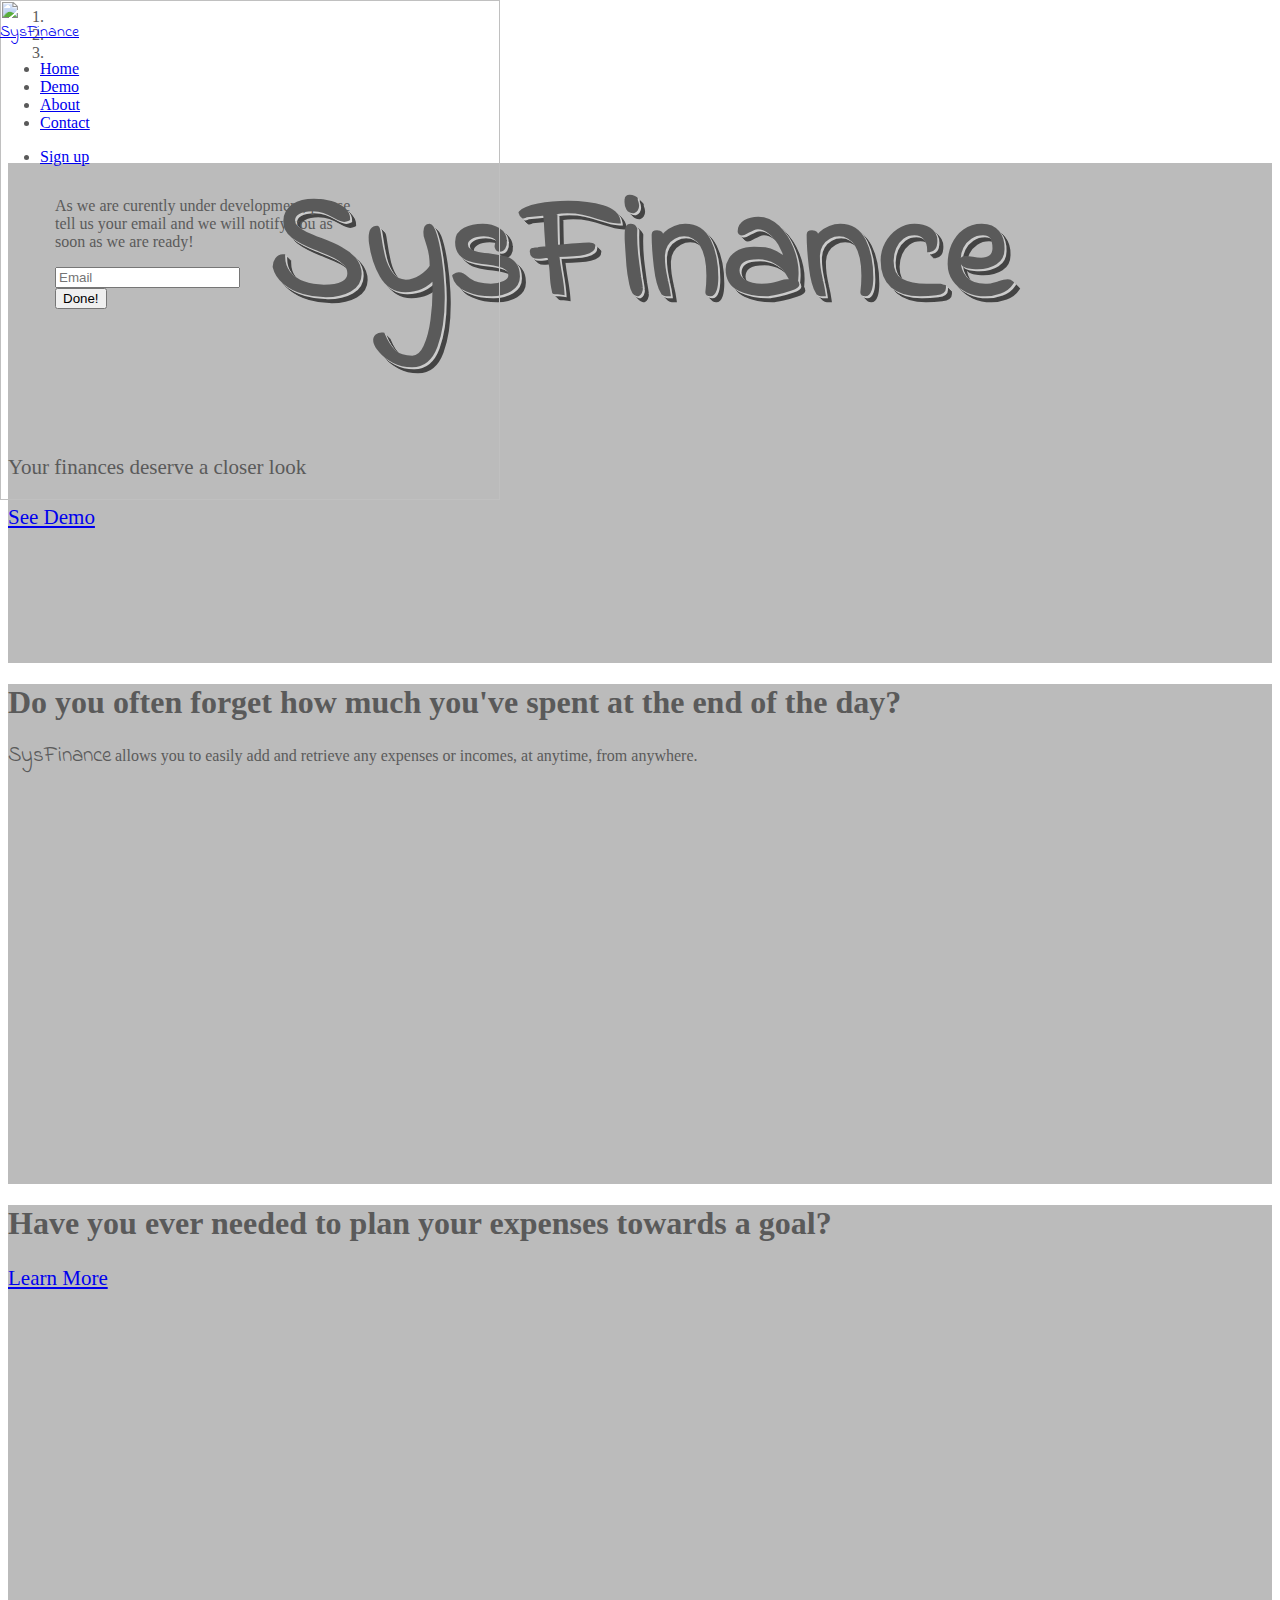
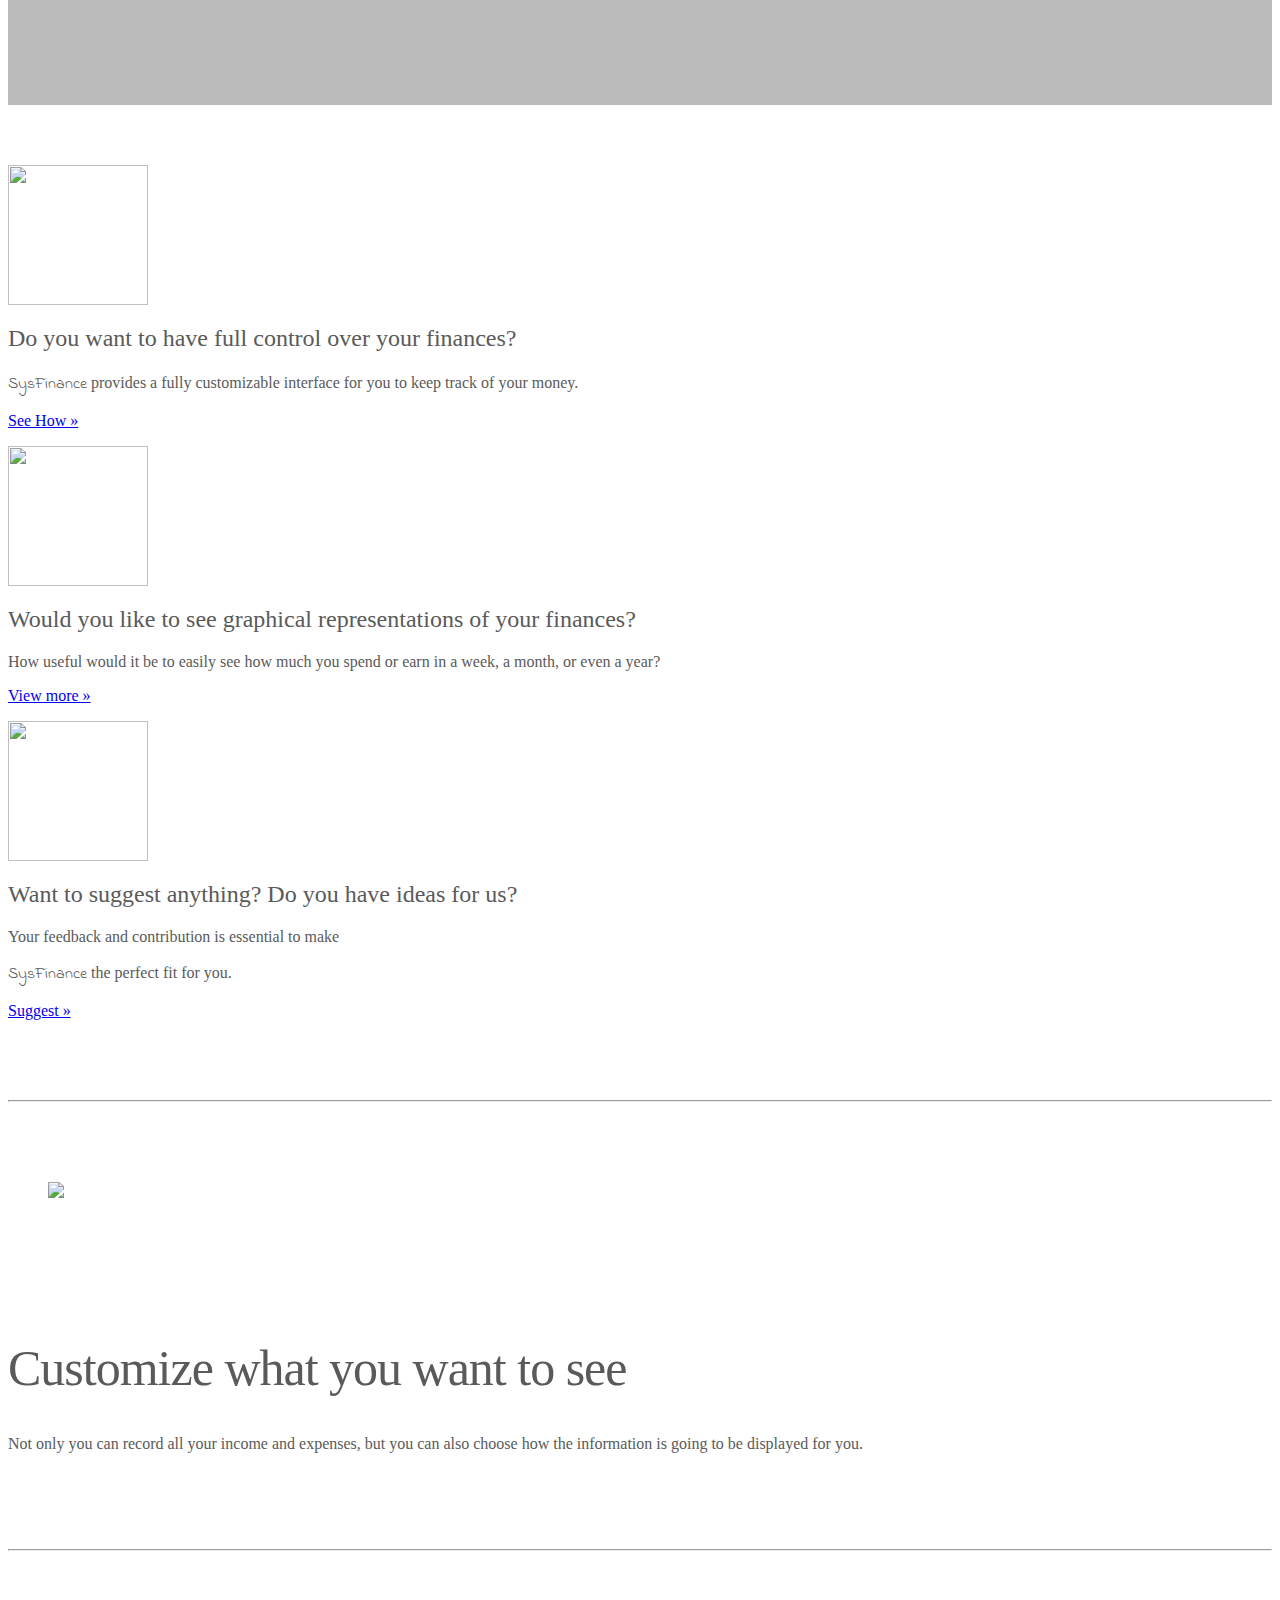
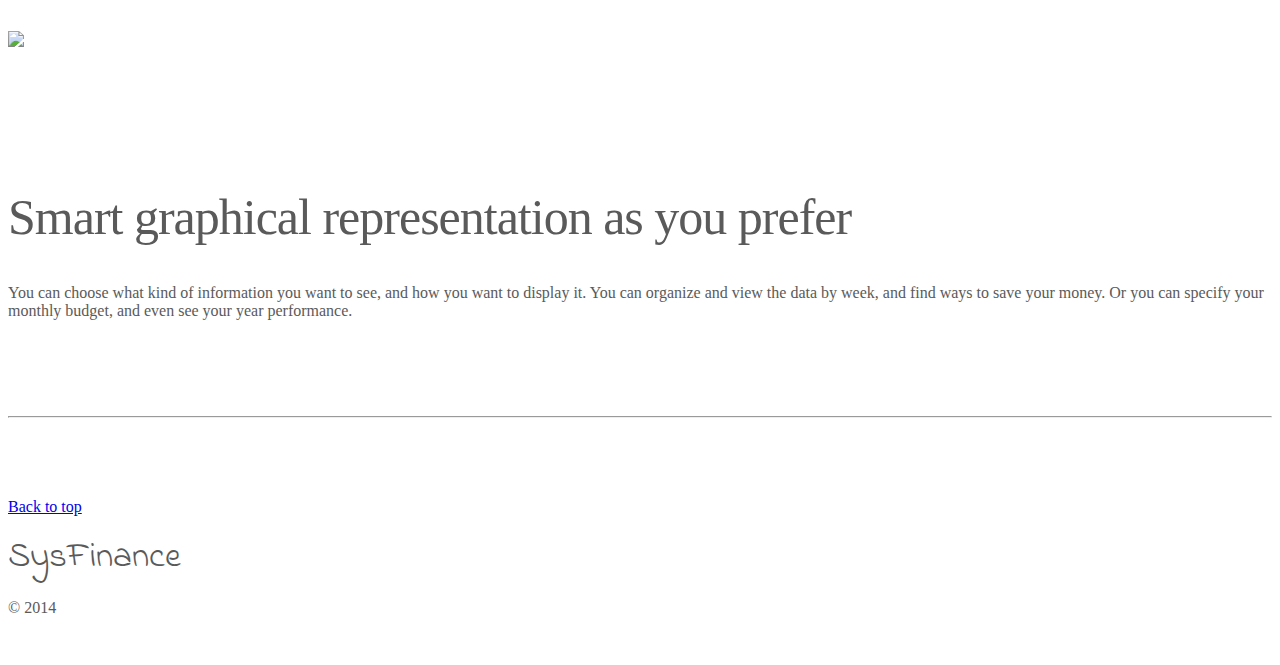
==== index.html @ 79fe8c93 "Add index.html" ====
<html>

<head>
  
  <meta charset="utf-8">

	<link rel="stylesheet" type="text/css" href="bootstrap/css/bootstrap.css">
	<link rel="stylesheet" type="text/css" href="index.css">
	<link href='http://fonts.googleapis.com/css?family=Indie+Flower' rel='stylesheet' type='text/css'>
  
  	<script src="http://code.jquery.com/jquery-1.10.1.min.js"></script>
  	<script src="bootstrap/js/bootstrap.js"></script>
  	<script src="bootstrap/js/docs.min.js"></script>
	<script src="index.js"></script>

  <title>SysFinance</title>

</head>

<body>
	<div class="navbar-wrapper">
  <div class="container">
    <div class="navbar navbar-inverse navbar-static-top">
      
        <div class="navbar-header">
	    <a class="navbar-toggle" data-toggle="collapse" data-target=".nav-collapse">
	      <span class="icon-bar"></span>
	      <span class="icon-bar"></span>
	      <span class="icon-bar"></span>
	    </a>
        <a class="navbar-brand" href="#" style="font-family: 'Indie Flower', cursive;">SysFinance</a>
        </div>
        <div class="navbar-collapse collapse">
          <ul class="nav navbar-nav">
            <li class="active"><a href="#">Home</a></li>
            <li><a href="demo.html">Demo</a></li>
            <li><a href="#" target="ext">About</a></li>
            <li><a href="#contact">Contact</a></li>
           <!-- <li class="dropdown">
              <a href="#" class="dropdown-toggle" data-toggle="dropdown">Dropdown <b class="caret"></b></a>
              <ul class="dropdown-menu">
                <li><a href="#">Action</a></li>
                <li><a href="#">Another action</a></li>
                <li><a href="#">Something else here</a></li>
                <li class="divider"></li>
                <li><a href="#">Separated link</a></li>
                <li><a href="#">One more separated link</a></li>-->
            </ul>
              <ul class="nav navbar-right">
          		<li class="dropdown" id="menuLogin">
<a href="#" class="dropdown-toggle" data-toggle="dropdown">Sign up <b class="caret"></b></a>
        <div class="dropdown-menu" style="width: 300px;padding: 15px;"> <!-- AJEITAR ESTILO E IDENTAÇÃO -->
            <p> As we are curently under development, please tell us your email and we will notify you as soon as we are ready!</p> <!-- FIX THIS -->
            <form class="form-horizontal" role="form">
                <div class="form-group">
                    <label for="inputEmail" class="col-lg-2 control-label"></label>
                    <div class="col-lg-11">
                        <input type="email" class="form-control" id="inputEmail" placeholder="Email">
                    </div>
                </div>
                <div class="form-group">
                    <div class="col-lg-11">
                        <button type="submit" class="btn btn-default">Done!</button>
                    </div>
                </div>
            </form>
        </div>

          		</li>
        	
            
          </ul>
        </div>

    </div>
  </div><!-- /container -->
</div><!-- /navbar wrapper -->


<!-- Carousel
================================================== -->
<div id="myCarousel" class="carousel slide">
  <!-- Indicators -->
  <ol class="carousel-indicators">
    <li data-target="#myCarousel" data-slide-to="0" class="active"></li>
    <li data-target="#myCarousel" data-slide-to="1"></li>
    <li data-target="#myCarousel" data-slide-to="2"></li>
  </ol>
  <div class="carousel-inner">

<div class="item active">
    	<img src="images/blu_grey_gradient.jpg">
     <!-- <img src="images/financa3.jpg">-->
      <div class="container">
      	<div class="carousel-caption" style="top:15%;">
      			    		<h1 style="font-family: 'Indie Flower', cursive;font-size:150px;line-height:190px;font-weight:bold;text-align:center;text-shadow:
	1px 1px 0 #CCC,
	2px 2px 0 #CCC, /* end of 2 level deep grey shadow */
	3px 3px 0 #444,
	4px 4px 0 #444,
	5px 5px 0 #444,
	6px 6px 0 #444;">SysFinance</h1> 
					<p>Your finances deserve a closer look</p>   
					<p><a class="btn btn-large btn-primary" href="#">See Demo</a></p>	
      			    	</div>
       <!-- <div class="carousel-caption">
          <h1>Would you like to see a graphical representation of your expenses and incomes?</h1>
          <p>How useful would it be to easily see how much you spend or earn in a week, a month, or even a year?</p>
          <p><a class="btn btn-large btn-primary" href="#">Show me how!</a></p>
        </div>-->
      </div>
    </div>

   
    <div class="item">
      <img src="images/financa2.jpg">
      <div class="container">
        <div class="carousel-caption">
          <h1>Do you often forget how much you've spent at the end of the day?</h1>
          <p><p style="font-family: 'Indie Flower', cursive;display:inline;">SysFinance</p> allows you to easily add and retrieve any expenses or incomes, at anytime, from anywhere.</p>
          <!--<p><a class="btn btn-large btn-primary" href="#">See How</a></p>-->
        </div>
      </div>
    </div>
     <div class="item">
      <img src="images/financa.jpg">
      <div class="container">
        <div class="carousel-caption">
          <h1>Have you ever needed to plan your expenses towards a goal?</h1>
          <pthis is="" an="" example="" layout="" with="" carousel="" that="" uses="" the="" bootstrap="" 3="" styles.<="" small=""><p></p>
          <p><a class="btn btn-lg btn-primary" href="http://getbootstrap.com">Learn More</a>
        </p></pthis></div>
      </div>
    </div>
  </div>
  <!-- Controls -->
  <a class="left carousel-control" href="#myCarousel" data-slide="prev">
    <span class="icon-prev"></span>
  </a>
  <a class="right carousel-control" href="#myCarousel" data-slide="next">
    <span class="icon-next"></span>
  </a>  
</div>
<!-- /.carousel -->


<!-- Marketing messaging and featurettes
================================================== -->
<!-- Wrap the rest of the page in another container to center all the content. -->

<div class="container marketing">

  <!-- Three columns of text below the carousel -->
  <div class="row">
    <div class="col-md-4 text-center">
      <img class="img-circle circle-1" src="images/financial.jpg">
      <h2>Do you want to have full control over your finances?</h2>
      <p><p style="font-family: 'Indie Flower', cursive;display:inline;">SysFinance</p> provides a fully customizable interface for you to keep track of your money.</p>
      <p><a class="btn btn-default" href="#first-featurette">See How »</a></p>
    </div>
    <div class="col-md-4 text-center">
      <img class="img-circle circle-1" src="images/graficos.jpg">
      <h2>Would you like to see graphical representations of your finances?</h2>
      <p>How useful would it be to easily see how much you spend or earn in a week, a month, or even a year?</p>
      <p><a class="btn btn-default" href="#second-featurette">View more »</a></p>
    </div>
    <div class="col-md-4 text-center">
      <img class="img-circle circle-1" src="images/ideia.jpg">
      <h2>Want to suggest anything? Do you have ideas for us?</h2>
      <p>Your feedback and contribution is essential to make <p style="font-family: 'Indie Flower', cursive;display:inline;">SysFinance</p> the perfect fit for you.</p>
      <p><a class="btn btn-default" href="#">Suggest »</a></p>
    </div>
  </div><!-- /.row -->


  <!-- START THE FEATURETTES -->

  <hr class="featurette-divider">

  <div class="featurette" id="first-featurette">
    <img class="featurette-image img-circle pull-right" src="http://placehold.it/512">
    <h2 class="featurette-heading">Customize <span class="text-muted">what you want to see</span></h2>
    <p class="lead">Not only you can record all your income and expenses, but you can also choose how the information is going to be displayed for you.</p>
  </div>

  <hr class="featurette-divider">

  <div class="featurette" id="second-featurette">
    <img class="featurette-image img-circle pull-left" src="http://placehold.it/512">
    <h2 class="featurette-heading">Smart graphical representation <span class="text-muted">as you prefer</span></h2>
    <p class="lead">You can choose what kind of information you want to see, and how you want to display it. You can organize and view the data by week, and find ways to save your money. Or you can specify your monthly budget, and even see your year performance. </p>
  </div>

 <!-- <hr class="featurette-divider">

  <div class="featurette">
    <img class="featurette-image img-circle pull-right" src="http://placehold.it/512">
    <h2 class="featurette-heading">And lastly, this one. <span class="text-muted">Flatness.</span></h2>
    <p class="lead">A big design trend for 2013 is "flat" design. Gone are the days of excessive gradients and shadows. Designers are producing cleaner flat designs, and Bootstrap 3 takes advantage of this minimalist trend.</p>
  </div>-->

  <hr class="featurette-divider">

  <!-- /END THE FEATURETTES -->


  <!-- FOOTER -->
  <footer>
    <p class="pull-right"><a href="#">Back to top</a></p>
     <p style="font-family: 'Indie Flower', cursive;display:inline;font-size:35px;">SysFinance</p> <p>&copy; 2014</p>
  </footer>

</div><!-- /.container -->

</body>

</html>
---- index.css ----
/* BOOTSTRAP 3.x GLOBAL STYLES
-------------------------------------------------- */
body {
  padding-bottom: 40px;
  color: #5a5a5a;
}



/* CUSTOMIZE THE NAVBAR
-------------------------------------------------- */

/* Special class on .container surrounding .navbar, used for positioning it into place. */
.navbar-wrapper {
  position: absolute;
  top: 0;
  left: 0;
  right: 0;
  z-index: 10;
}



/* CUSTOMIZE THE CAROUSEL
-------------------------------------------------- */

/* Carousel base class */
.carousel {
  margin-bottom: 60px;
}
/* Since positioning the image, we need to help out the caption */
.carousel-caption {
  z-index: 10;
}

/* Declare heights because of positioning of img element */
.carousel .item {
  height: 500px;
  background-color:#bbb;
}
.carousel img {
  position: absolute;
  top: 0;
  left: 0;
  min-width: 100%;
  height: 500px;
}



/* MARKETING CONTENT
-------------------------------------------------- */

/* Pad the edges of the mobile views a bit */
.marketing {
  padding-left: 15px;
  padding-right: 15px;
}

/* Center align the text within the three columns below the carousel */
.marketing .col-lg-4 {
  text-align: center;
  margin-bottom: 20px;
}
.marketing h2 {
  font-weight: normal;
}
.marketing .col-lg-4 p {
  margin-left: 10px;
  margin-right: 10px;
}


/* Featurettes
------------------------- */

.featurette-divider {
  margin: 80px 0; /* Space out the Bootstrap <hr> more */
}
.featurette {
  padding-top: 120px; /* Vertically center images part 1: add padding above and below text. */
  overflow: hidden; /* Vertically center images part 2: clear their floats. */
}
.featurette-image {
  margin-top: -120px; /* Vertically center images part 3: negative margin up the image the same amount of the padding to center it. */
}

/* Give some space on the sides of the floated elements so text doesn't run right into it. */
.featurette-image.pull-left {
  margin-right: 40px;
}
.featurette-image.pull-right {
  margin-left: 40px;
}

/* Thin out the marketing headings */
.featurette-heading {
  font-size: 50px;
  font-weight: 300;
  line-height: 1;
  letter-spacing: -1px;
}

.circle-1 {
  width:140px;
  height: 140px;
}


/* RESPONSIVE CSS
-------------------------------------------------- */

@media (min-width: 768px) {

  /* Remve the edge padding needed for mobile */
  .marketing {
    padding-left: 0;
    padding-right: 0;
  }

  /* Navbar positioning foo */
  .navbar-wrapper {
    margin-top: 20px;
    margin-bottom: -90px; /* Negative margin to pull up carousel. 90px is roughly margins and height of navbar. */
  }
  /* The navbar becomes detached from the top, so we round the corners */
  .navbar-wrapper .navbar {
    border-radius: 4px;
  }

  /* Bump up size of carousel content */
  .carousel-caption p {
    margin-bottom: 20px;
    font-size: 21px;
    line-height: 1.4;
  }

}
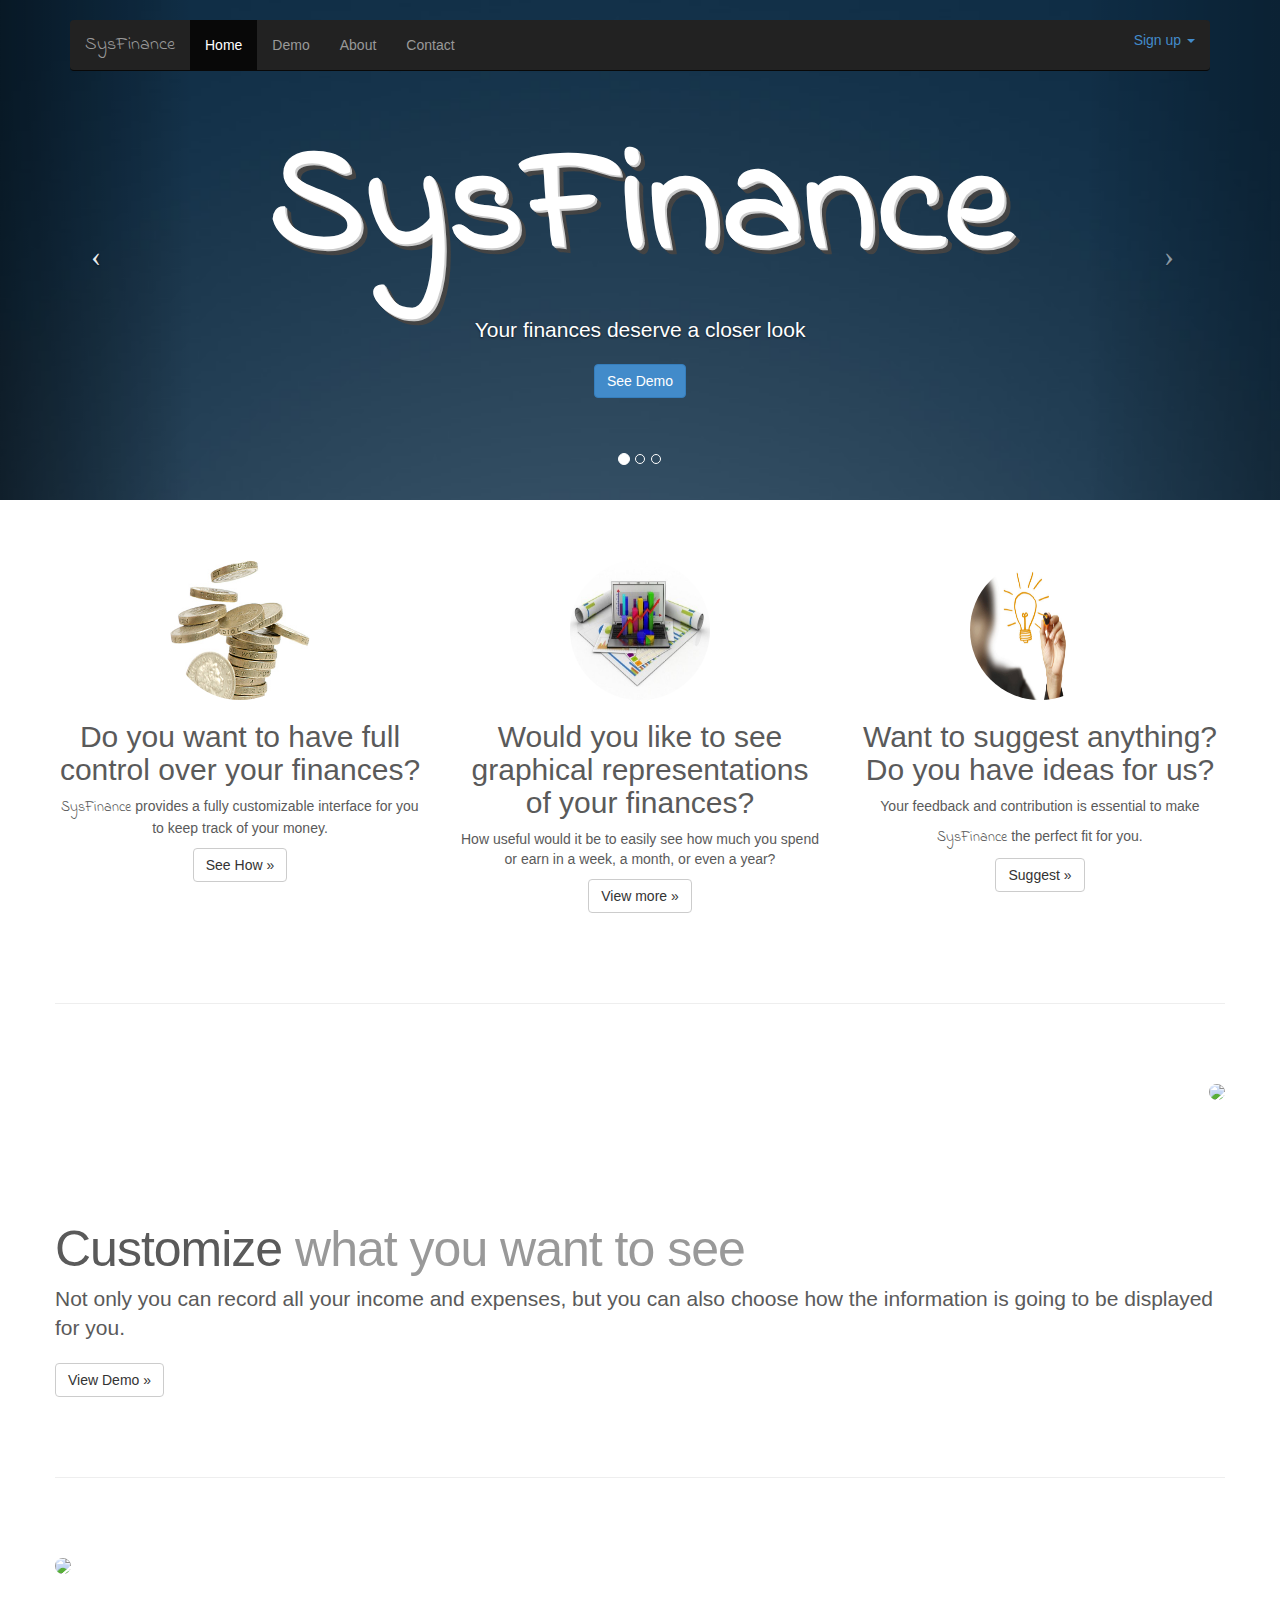
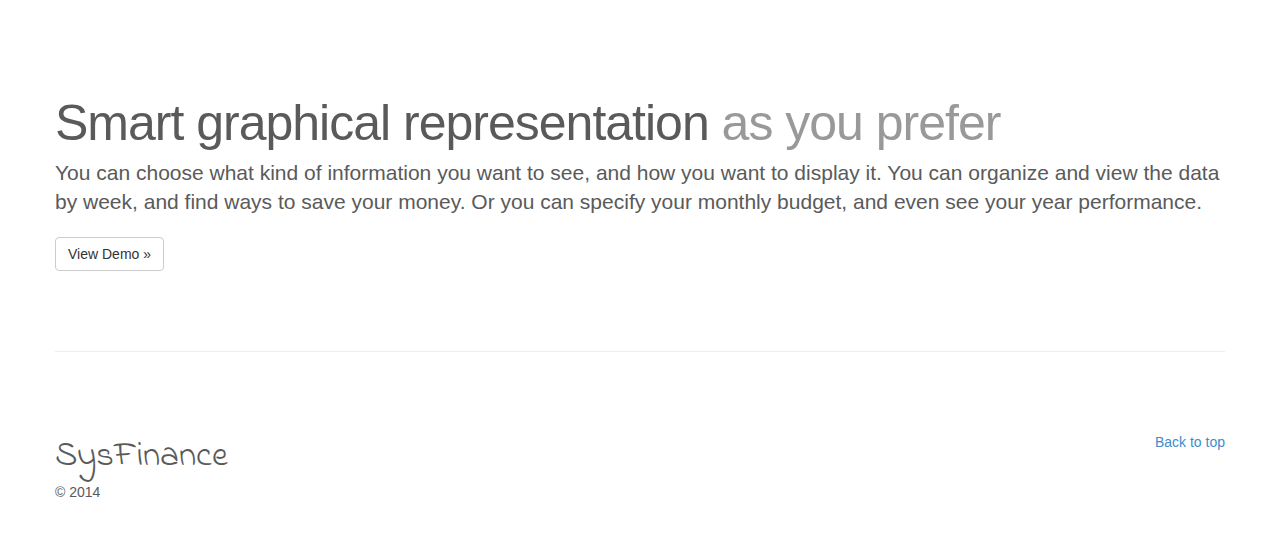
==== commit ccbb91d5: "Featurette image index.html" ====
--- a/index.html
+++ b/index.html
@@ -178,17 +178,19 @@
   <hr class="featurette-divider">
 
   <div class="featurette" id="first-featurette">
-    <img class="featurette-image img-circle pull-right" src="http://placehold.it/512">
+    <img class="featurette-image img-circle pull-right circle-2" src="images/customized.jpg">
     <h2 class="featurette-heading">Customize <span class="text-muted">what you want to see</span></h2>
     <p class="lead">Not only you can record all your income and expenses, but you can also choose how the information is going to be displayed for you.</p>
+    <a class="btn btn-default" href="#">View Demo »</a>
   </div>
 
   <hr class="featurette-divider">
 
   <div class="featurette" id="second-featurette">
-    <img class="featurette-image img-circle pull-left" src="http://placehold.it/512">
+    <img class="featurette-image img-circle pull-left circle-2" src="images/graphs-finance.jpg">
     <h2 class="featurette-heading">Smart graphical representation <span class="text-muted">as you prefer</span></h2>
     <p class="lead">You can choose what kind of information you want to see, and how you want to display it. You can organize and view the data by week, and find ways to save your money. Or you can specify your monthly budget, and even see your year performance. </p>
+    <a class="btn btn-default" href="#">View Demo »</a>
   </div>
 
  <!-- <hr class="featurette-divider">
